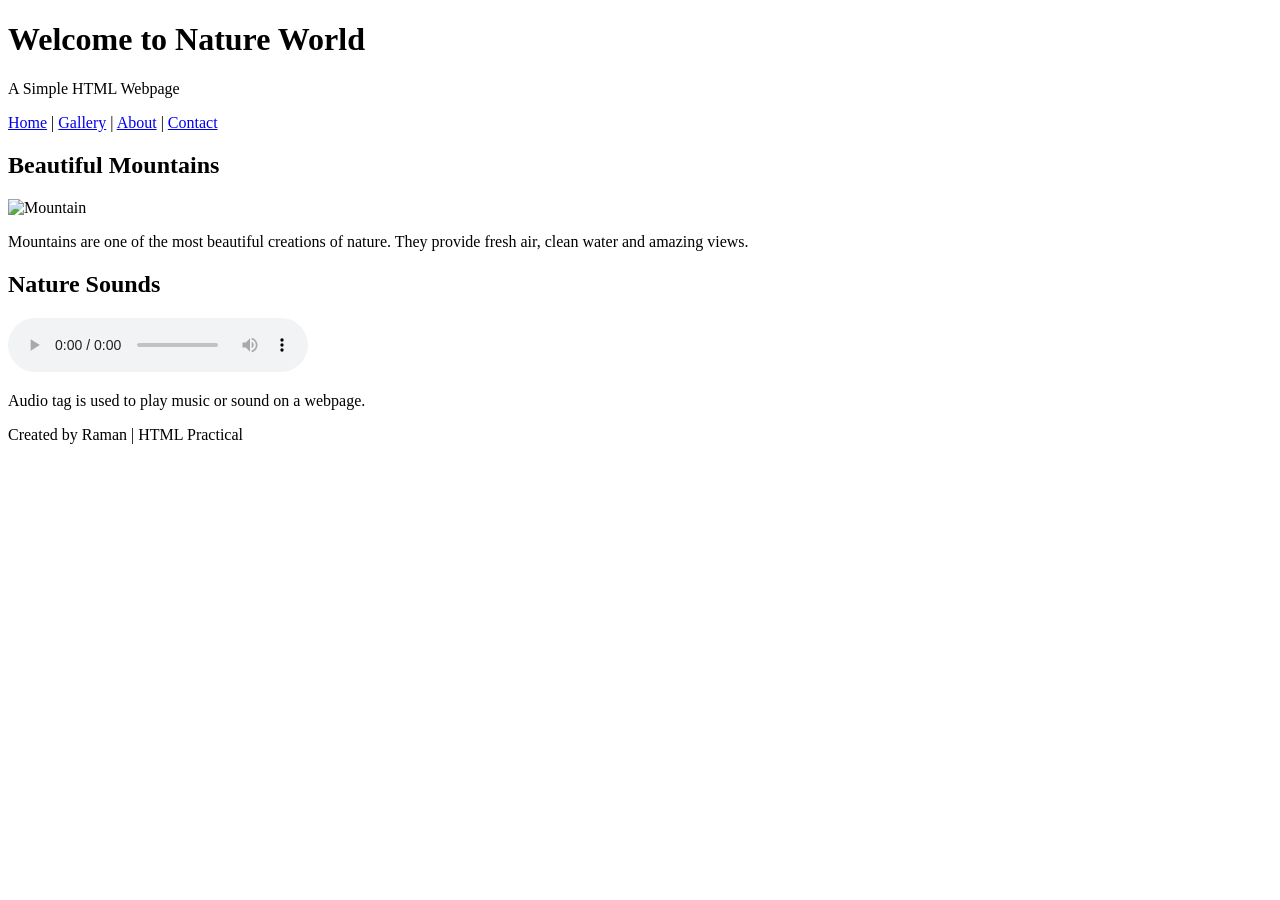
==== HTML/nature.html @ ae0cd5b0 "Added nature webpage" ====
<!DOCTYPE html>
<html lang="en">
<head>
    <meta charset="UTF-8">
    <meta name="viewport" content="width=device-width, initial-scale=1.0">
    <title>Nature Web Page</title>
</head>

<body>

    <header>
        <h1>Welcome to Nature World</h1>
        <p>A Simple HTML Webpage</p>
    </header>

    <nav>
        <a href="#">Home</a> |
        <a href="#">Gallery</a> |
        <a href="#">About</a> |
        <a href="#">Contact</a>
    </nav>

    <main>

        <section>
            <h2>Beautiful Mountains</h2>

            <img src="https://images.unsplash.com/photo-1464822759023-fed622ff2c3b?w=500"
                 alt="Mountain"
                 width="350">

            <p>
                Mountains are one of the most beautiful creations of nature.
                They provide fresh air, clean water and amazing views.
            </p>
        </section>

        <article>
            <h2>Nature Sounds</h2>

            <audio controls>
                <source src="horse.mp3" type="audio/mpeg">
                Your browser does not support audio.
            </audio>

            <p>
                Audio tag is used to play music or sound on a webpage.
            </p>
        </article>

    </main>

    <footer>
        <p>Created by Raman | HTML Practical</p>
    </footer>

</body>
</html>
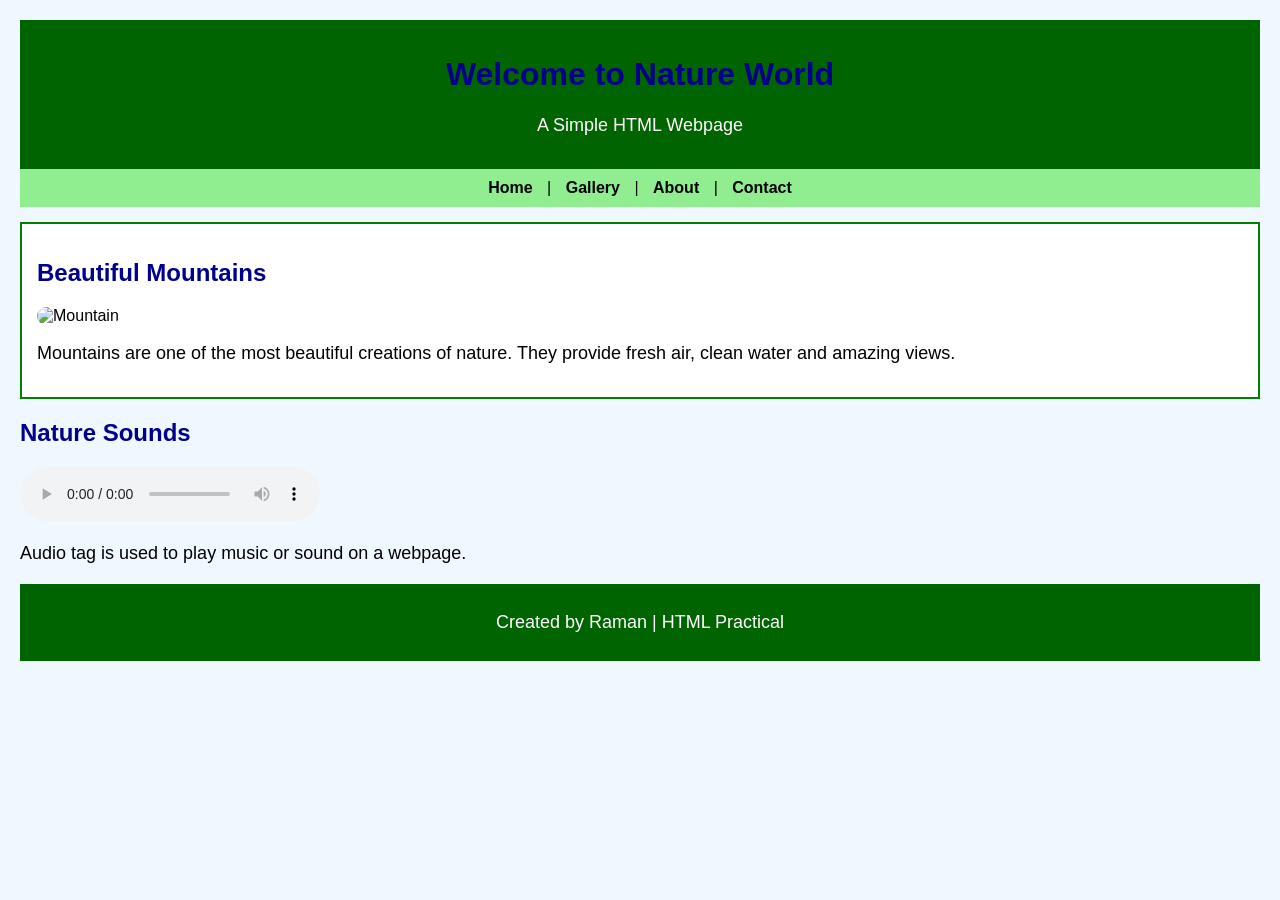
==== commit 53557c84: "Added basic css" ====
--- a/HTML/nature.html
+++ b/HTML/nature.html
@@ -4,6 +4,60 @@
     <meta charset="UTF-8">
     <meta name="viewport" content="width=device-width, initial-scale=1.0">
     <title>Nature Web Page</title>
+<style>
+    body{
+        background-color: #f0f8ff;
+        font-family: Arial, sans-serif;
+        margin: 20px;
+    }
+
+    header{
+        background-color: darkgreen;
+        color: white;
+        text-align: center;
+        padding: 15px;
+    }
+
+    nav{
+        background-color: lightgreen;
+        padding: 10px;
+        text-align: center;
+    }
+
+    nav a{
+        text-decoration: none;
+        color: black;
+        margin: 10px;
+        font-weight: bold;
+    }
+
+    section{
+        background-color: white;
+        border: 2px solid green;
+        padding: 15px;
+        margin-top: 15px;
+    }
+
+    img{
+        border-radius: 10px;
+    }
+
+    footer{
+        background-color: darkgreen;
+        color: white;
+        text-align: center;
+        padding: 10px;
+        margin-top: 20px;
+    }
+
+    h1,h2{
+        color: darkblue;
+    }
+
+    p{
+        font-size: 18px;
+    }
+</style>
 </head>
 
 <body>
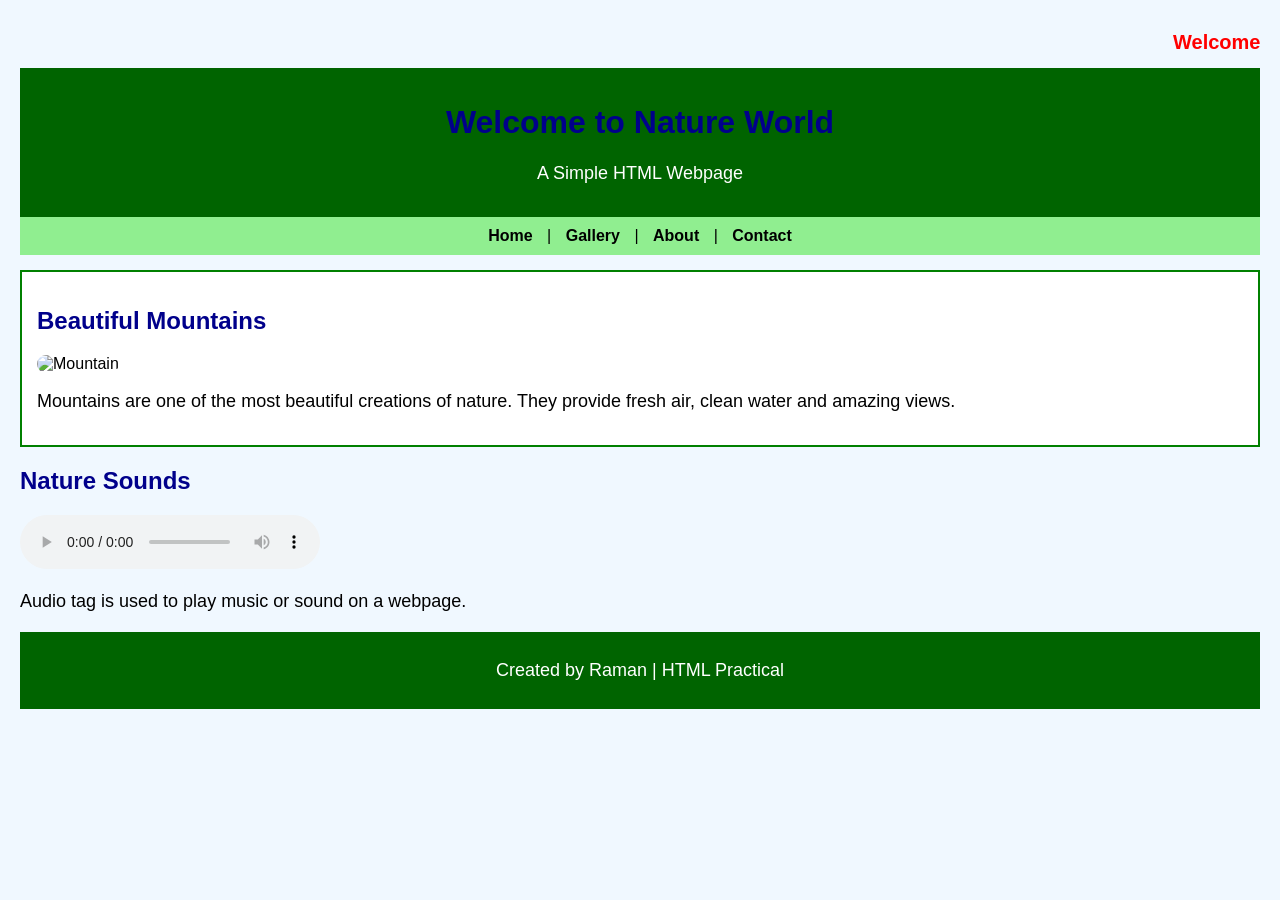
==== commit 18d500fb: "added css" ====
--- a/HTML/nature.html
+++ b/HTML/nature.html
@@ -4,63 +4,13 @@
     <meta charset="UTF-8">
     <meta name="viewport" content="width=device-width, initial-scale=1.0">
     <title>Nature Web Page</title>
-<style>
-    body{
-        background-color: #f0f8ff;
-        font-family: Arial, sans-serif;
-        margin: 20px;
-    }
-
-    header{
-        background-color: darkgreen;
-        color: white;
-        text-align: center;
-        padding: 15px;
-    }
-
-    nav{
-        background-color: lightgreen;
-        padding: 10px;
-        text-align: center;
-    }
-
-    nav a{
-        text-decoration: none;
-        color: black;
-        margin: 10px;
-        font-weight: bold;
-    }
-
-    section{
-        background-color: white;
-        border: 2px solid green;
-        padding: 15px;
-        margin-top: 15px;
-    }
-
-    img{
-        border-radius: 10px;
-    }
-
-    footer{
-        background-color: darkgreen;
-        color: white;
-        text-align: center;
-        padding: 10px;
-        margin-top: 20px;
-    }
-
-    h1,h2{
-        color: darkblue;
-    }
-
-    p{
-        font-size: 18px;
-    }
-</style>
+<link rel="stylesheet" href="style.css">
 </head>
 
 <body>
+<marquee behavior="scroll" direction="left">
+    Welcome to Nature World 🌿
+</marquee>
 
     <header>
         <h1>Welcome to Nature World</h1>
--- a/HTML/style.css
+++ b/HTML/style.css
@@ -0,0 +1,60 @@
+body{
+    background-color:#f0f8ff;
+    font-family:Arial, sans-serif;
+    margin:20px;
+}
+
+header{
+    background-color:darkgreen;
+    color:white;
+    text-align:center;
+    padding:15px;
+}
+
+marquee{
+    color:red;
+    font-size:20px;
+    font-weight:bold;
+    margin:10px 0;
+}
+
+nav{
+    background-color:lightgreen;
+    padding:10px;
+    text-align:center;
+}
+
+nav a{
+    text-decoration:none;
+    color:black;
+    margin:10px;
+    font-weight:bold;
+}
+
+section{
+    background:white;
+    border:2px solid green;
+    padding:15px;
+    margin-top:15px;
+}
+
+img{
+    width:350px;
+    border-radius:10px;
+}
+
+h1,h2{
+    color:darkblue;
+}
+
+p{
+    font-size:18px;
+}
+
+footer{
+    background-color:darkgreen;
+    color:white;
+    text-align:center;
+    padding:10px;
+    margin-top:20px;
+}
